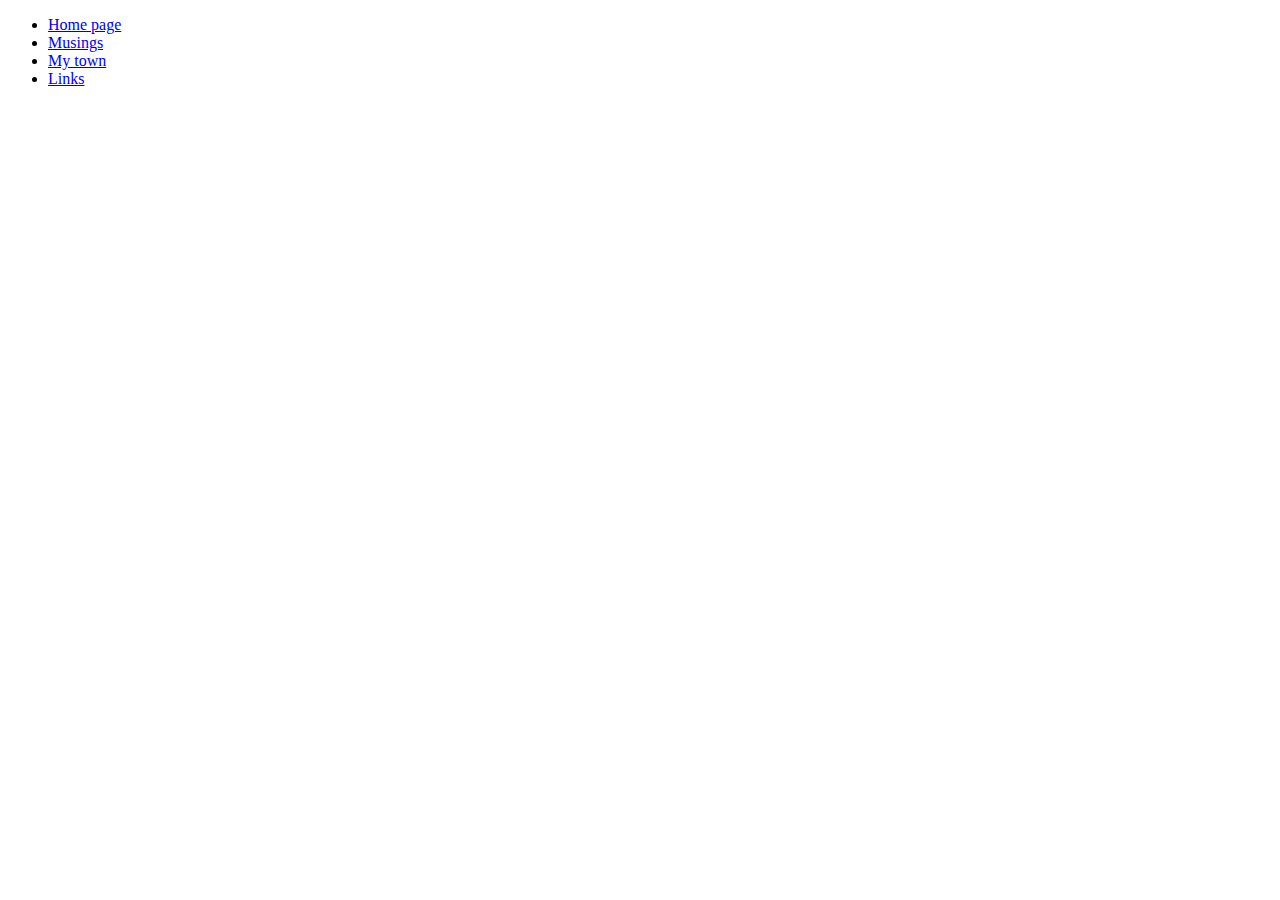
==== links.html @ ca99f9d2 "First commit" ====
<!DOCTYPE html>
<html lang="en">
<head>
  <meta charset="UTF-8">
  <meta http-equiv="X-UA-Compatible" content="IE=edge">
  <meta name="viewport" content="width=device-width, initial-scale=1.0">
  <title>links</title>
</head>
<body>
  <ul class="navbar">
    <li><a href="index.html">Home page</a></li>
    <li><a href="musings.html">Musings</a></li>
    <li><a href="mytown.html">My town</a></li>
    <li><a href="links.html">Links</a></li>
  </ul>
</body>
</html>
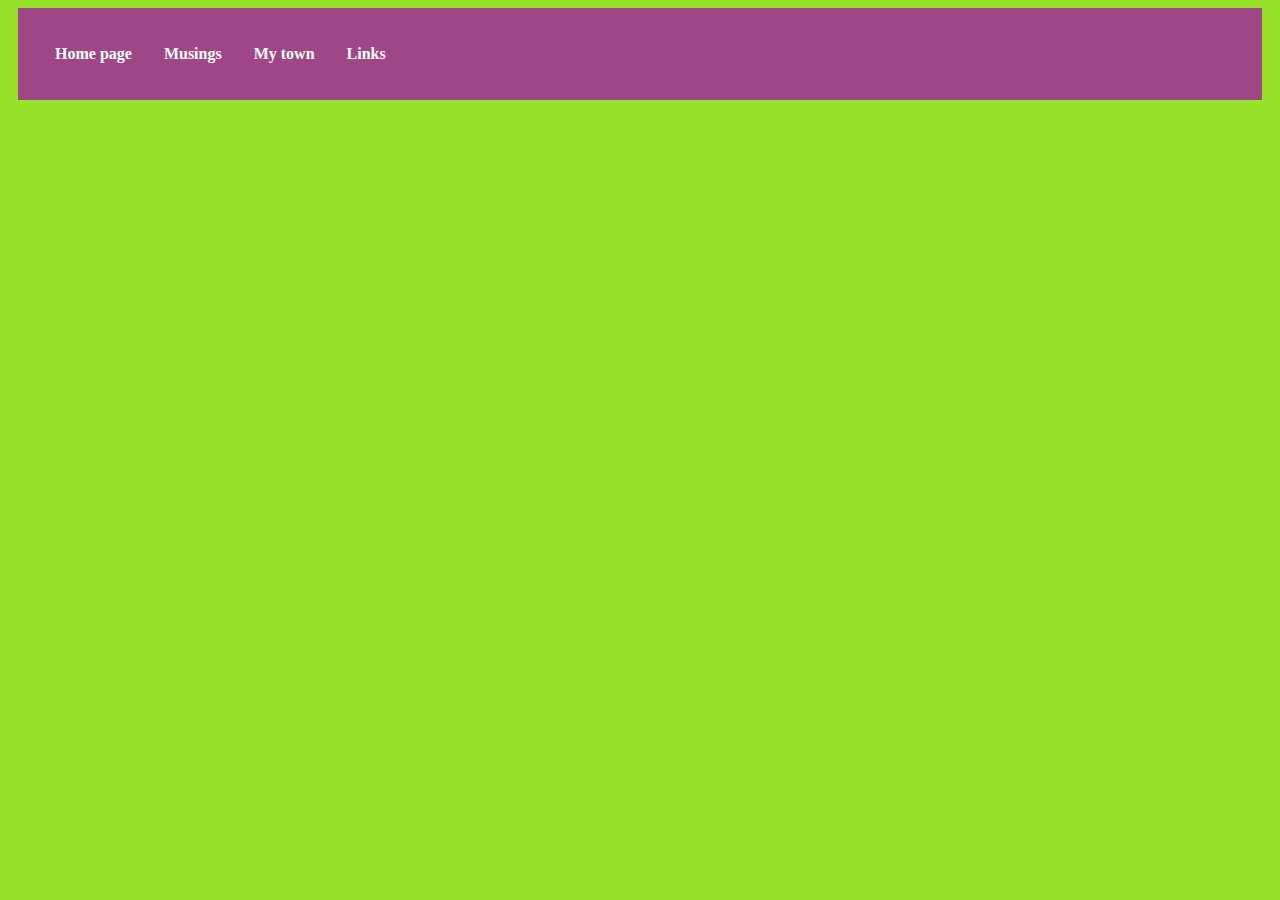
==== commit 5d3e44fe: "first commit" ====
--- a/links.html
+++ b/links.html
@@ -5,6 +5,7 @@
   <meta http-equiv="X-UA-Compatible" content="IE=edge">
   <meta name="viewport" content="width=device-width, initial-scale=1.0">
   <title>links</title>
+  <link rel="stylesheet" href="styles.css">
 </head>
 <body>
   <ul class="navbar">
--- a/styles.css
+++ b/styles.css
@@ -0,0 +1,47 @@
+body{
+  background-color: rgb(150, 226, 43);
+}
+
+ul.navbar{
+  list-style-type: none;
+  margin: 8px 10px;
+  padding: 21px;
+  overflow: hidden;
+  background-color: #9f4786;
+  display: flex;
+}
+
+li{
+  display: inline;
+  padding: 8px 8px;
+  margin: 8px 8px;
+  font-size: 16px;
+}
+ul.navbar a{
+  text-decoration: none;
+  color: white;
+   font-weight: bold;
+}
+ul.navbar a:hover{
+  opacity: 0.5;
+}
+ul.navbar a:active{
+  opacity: 0.5;
+  color: black;
+}
+h1{
+  font-size: 40px;
+  color: blue;
+  font-style: italic;
+}
+p{
+  font-size: 20px;
+  font-family: arial;
+  
+}
+address{
+  font-size: 15px;
+  margin-top: 3em;
+  border-top:  dotted;
+  text-align: end;
+}
